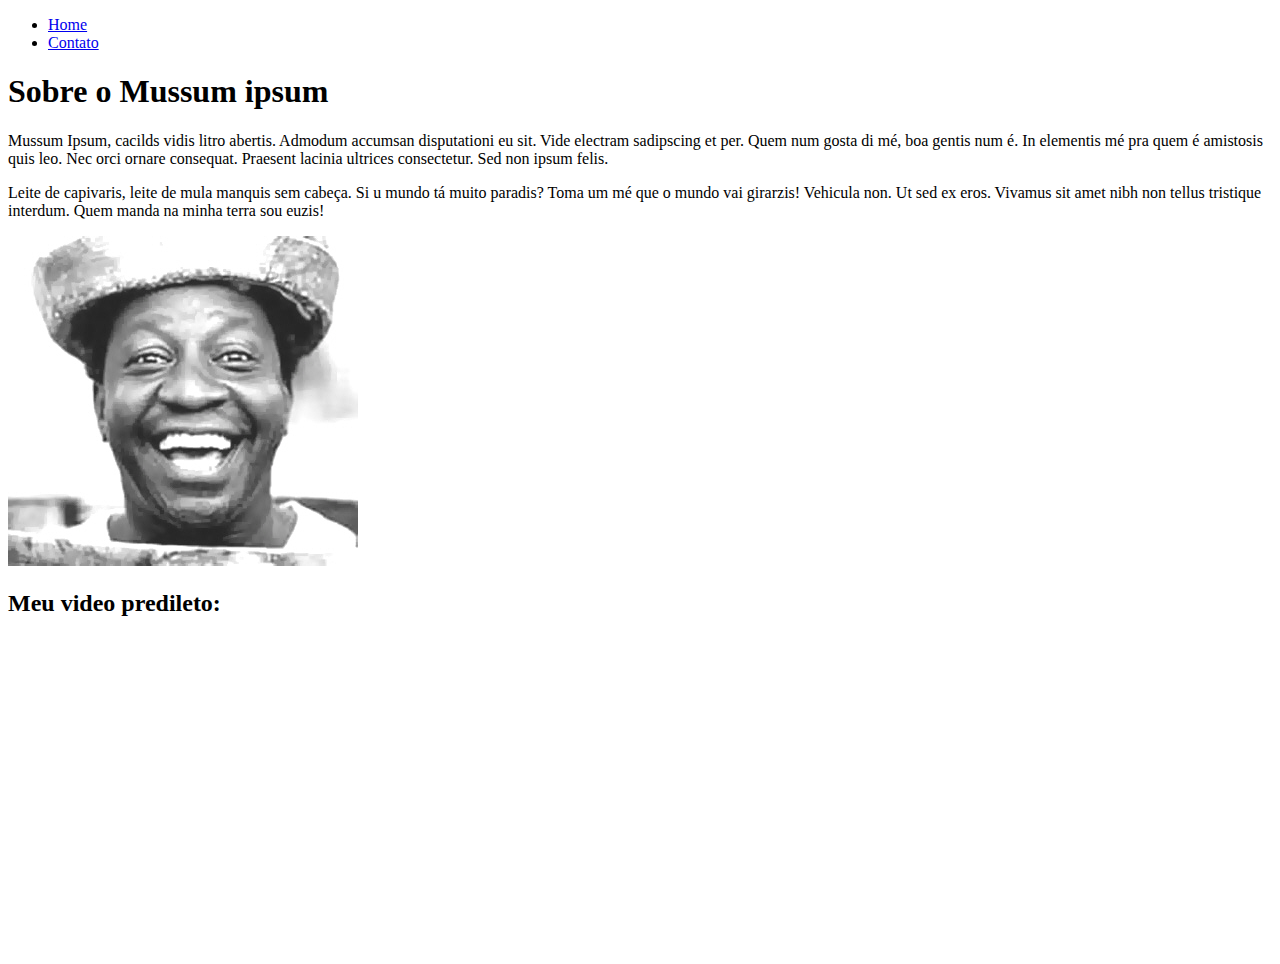
==== index.html @ 0f027f79 "Exercicio Html" ====
<!DOCTYPE html>
<html lang="pt-br">
<head>
    <meta charset="UTF-8">
    <meta http-equiv="X-UA-Compatible" content="IE=edge">
    <meta name="viewport" content="width=device-width, initial-scale=1.0">
    <title>Meu Perfil</title>
</head>
<body>
    <ul>
        <li>
        <a href="index.html"> Home </a>
        </li>
        <li>
        <a href="contato.html"> Contato </a>    
        </li>
    </ul>

    <h1>Sobre o Mussum ipsum</h1>

    <p>Mussum Ipsum, cacilds vidis litro abertis. Admodum accumsan disputationi eu sit. Vide electram sadipscing et per. Quem num gosta di mé, boa gentis num é. In elementis mé pra quem é amistosis quis leo. Nec orci ornare consequat. Praesent lacinia ultrices consectetur. Sed non ipsum felis.</p>

     <p>Leite de capivaris, leite de mula manquis sem cabeça. Si u mundo tá muito paradis? Toma um mé que o mundo vai girarzis! Vehicula non. Ut sed ex eros. Vivamus sit amet nibh non tellus tristique interdum. Quem manda na minha terra sou euzis!</p>

     <img src="assets/img/Mussum_(Antônio_Carlos_Bernardes_Gomes).jpg" alt="Foto da criadora do conteudo">

    <h2>Meu video predileto:</h2>

    <iframe 
    width="560" 
    height="315" 
    src="https://www.youtube.com/embed/p5hFwdbPnco" 
    title="YouTube video player" 
    frameborder="0" 
    allow="accelerometer; autoplay; clipboard-write; encrypted-media; gyroscope; picture-in-picture" allowfullscreen></iframe>
</body>
</html>
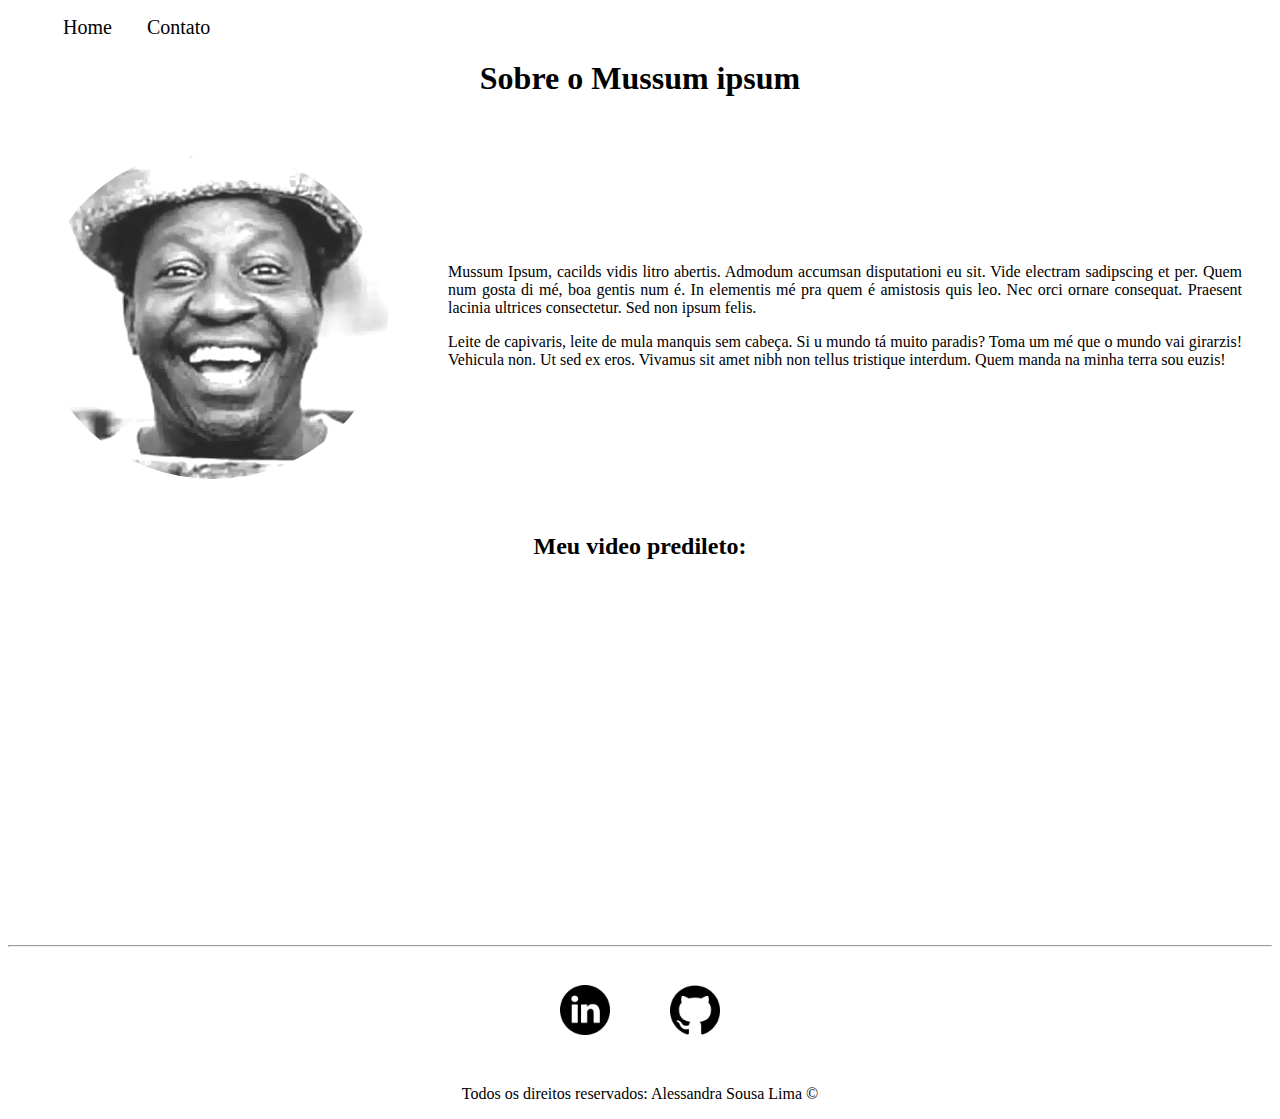
==== commit 1a9c26ac: "Implementação de style do site com CSS puro" ====
--- a/index.html
+++ b/index.html
@@ -5,9 +5,10 @@
     <meta http-equiv="X-UA-Compatible" content="IE=edge">
     <meta name="viewport" content="width=device-width, initial-scale=1.0">
     <title>Meu Perfil</title>
+    <link rel="stylesheet" href="assets/css/style.css">
 </head>
 <body>
-    <ul>
+    <ul id="menu">
         <li>
         <a href="index.html"> Home </a>
         </li>
@@ -16,22 +17,49 @@
         </li>
     </ul>
 
-    <h1>Sobre o Mussum ipsum</h1>
+    <h1 class="center">Sobre o Mussum ipsum</h1>
+    <div class="container">
+        
+        <div>
+            <img class="br-50 wh-300 p-30" src="assets/img/Mussum_(Antônio_Carlos_Bernardes_Gomes).jpg" alt="Foto da criadora do conteudo">
+        </div> 
+       <div class="p-30">
+        <p class="justify">Mussum Ipsum, cacilds vidis litro abertis. Admodum accumsan disputationi eu sit. Vide electram sadipscing et per. Quem num gosta di mé, boa gentis num é. In elementis mé pra quem é amistosis quis leo. Nec orci ornare consequat. Praesent lacinia ultrices consectetur. Sed non ipsum felis.</p>
 
-    <p>Mussum Ipsum, cacilds vidis litro abertis. Admodum accumsan disputationi eu sit. Vide electram sadipscing et per. Quem num gosta di mé, boa gentis num é. In elementis mé pra quem é amistosis quis leo. Nec orci ornare consequat. Praesent lacinia ultrices consectetur. Sed non ipsum felis.</p>
+        <p class="justify">Leite de capivaris, leite de mula manquis sem cabeça. Si u mundo tá muito paradis? Toma um mé que o mundo vai girarzis! Vehicula non. Ut sed ex eros. Vivamus sit amet nibh non tellus tristique interdum. Quem manda na minha terra sou euzis!</p>
+       </div> 
+        
+    </div>
 
-     <p>Leite de capivaris, leite de mula manquis sem cabeça. Si u mundo tá muito paradis? Toma um mé que o mundo vai girarzis! Vehicula non. Ut sed ex eros. Vivamus sit amet nibh non tellus tristique interdum. Quem manda na minha terra sou euzis!</p>
+    <h2 class="center">Meu video predileto:</h2>
 
-     <img src="assets/img/Mussum_(Antônio_Carlos_Bernardes_Gomes).jpg" alt="Foto da criadora do conteudo">
+    <div class="container mb-50">
+        <iframe 
+        width="560" 
+        height="315" 
+        src="https://www.youtube.com/embed/p5hFwdbPnco" 
+        title="YouTube video player" 
+        frameborder="0" 
+        allow="accelerometer; autoplay; clipboard-write; encrypted-media; gyroscope; picture-in-picture" allowfullscreen></iframe>
+    </div>
+    <hr>
+    <footer>
 
-    <h2>Meu video predileto:</h2>
+        <div class="container">
+            <a href="https://www.linkedin.com/in/alessandra-sousa-lima/" target="_blank">
+                <img class="tm-social p-30" src="assets/img/linkedin.png" alt="Logo do Linkedin">
+            </a>
 
-    <iframe 
-    width="560" 
-    height="315" 
-    src="https://www.youtube.com/embed/p5hFwdbPnco" 
-    title="YouTube video player" 
-    frameborder="0" 
-    allow="accelerometer; autoplay; clipboard-write; encrypted-media; gyroscope; picture-in-picture" allowfullscreen></iframe>
+           <a href="https://github.com/alele43" target="_blank">
+                <img class="tm-social p-30" src="assets/img/github.png" alt="Logo do Github">
+           </a>      
+        </div>
+
+       <p class="center">
+        Todos os direitos reservados: Alessandra Sousa Lima &copy;
+       </p> 
+
+    </footer>
+
 </body>
 </html>--- a/assets/css/style.css
+++ b/assets/css/style.css
@@ -0,0 +1,61 @@
+/*
+Estilos da página index.html*/
+.center {
+    text-align: center;
+}
+
+.justify {
+    text-align: justify;
+}
+
+.container{
+    display: flex;
+    flex-flow: row ;
+    justify-content: center ;
+    align-items: center;
+}
+
+#menu li {
+    display: inline;
+    padding: 15px;
+    
+}
+
+#menu li a {
+    text-decoration: none;
+    color: black;
+    font-size: 20px;
+}
+
+#menu li a:hover {
+    color:gray;
+}
+
+.p-30 {
+    padding: 30px;
+}
+
+.br-50 {
+    border-radius: 50%;
+}
+
+/*.wh-300 {
+    width: 0px;
+    height: 0px;
+}*/
+
+.tm-social {
+    width: 50px;
+    height: 50px;
+}
+
+.mb-50 {
+    margin-bottom: 50px;
+}
+
+/*
+Estilos da página contato.html*/
+
+.ml-50 {
+    margin-left: 50px;
+}